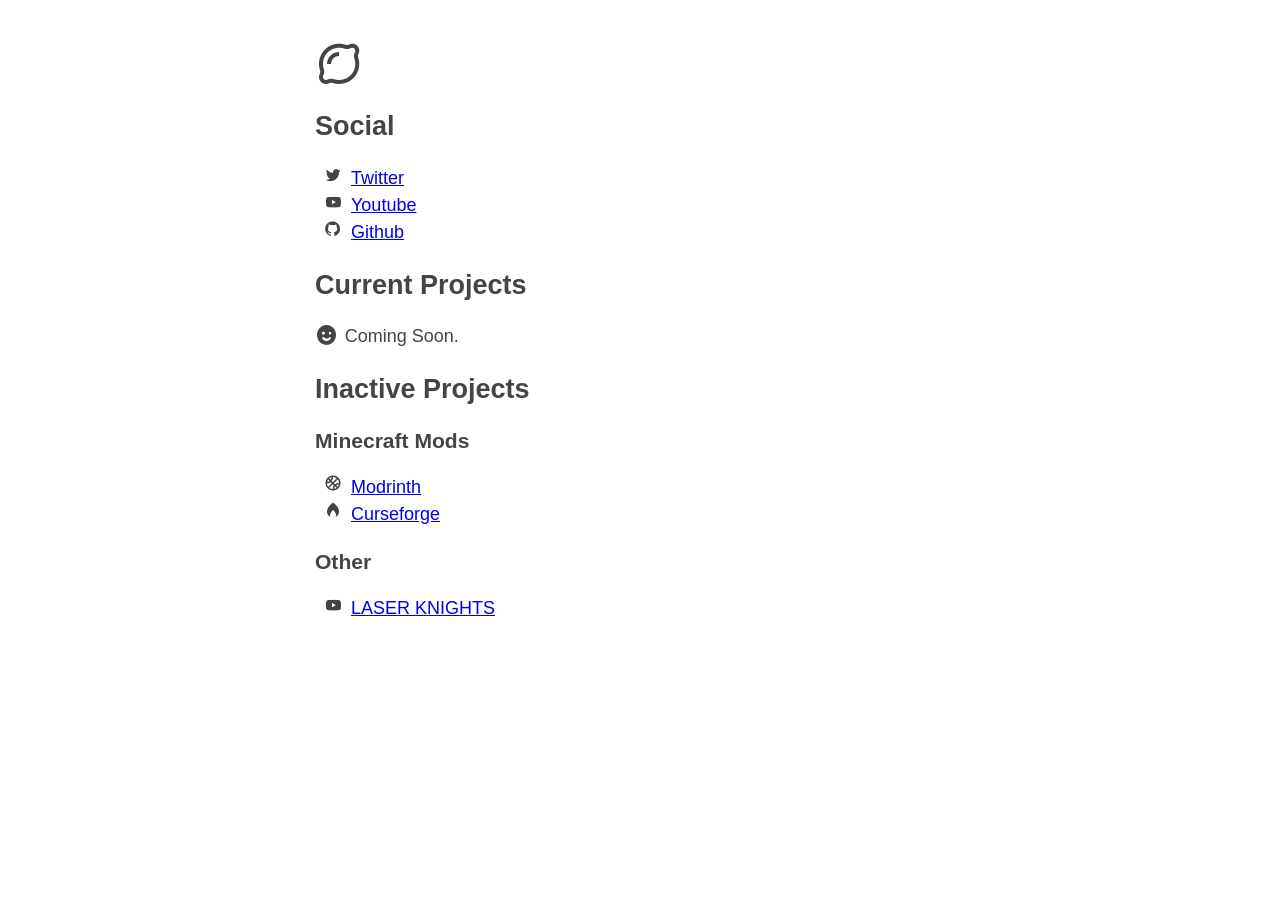
==== index.html @ 66ba051f "Fix issues" ====
<html lang="en">
<head>
    <meta charset="utf-8">
    <meta name="viewport" content="width=device-width, initial-scale=1">
    <meta name="description" content="🍋lemonscrap">
    <title>🍋lemonscrap</title>
    
    <link rel="icon" href="data:image/svg+xml,<svg xmlns='http://www.w3.org/2000/svg' viewBox='0 0 100 100'><text y='.9em' font-size='90'>🍋</text></svg>"/>
    
    <link href='https://unpkg.com/boxicons@2.1.4/css/boxicons.min.css' rel='stylesheet'>
   
    <style type="text/css">

        body{
            max-width:650px;
            margin:40px auto;
            padding:0 10px;
            font:18px/1.5 -apple-system, BlinkMacSystemFont, "Segoe UI", Roboto, "Helvetica Neue", Arial, "Noto Sans", sans-serif, "Apple Color Emoji", "Segoe UI Emoji", "Segoe UI Symbol", "Noto Color Emoji";
            color:#444
        }
        h1,h2,h3{
            line-height:1.2
        }
        @media (prefers-color-scheme: dark){
            body{
                color:#c9d1d9;
                background:#0d1117
            }
            a:link{
                color:#58a6ff
            }
            a:visited{
                color:#8e96f0
            }
        }

    </style>

</head>

    <body>
        <i class="bx bx-lemon bx-spin bx-lg"></i>

        <article>
            <h2>Social</h2>
            <ul class="bx-ul">
                <li><i class='bx-fw bx bxl-twitter'></i><a href="https://x.com/lemonscrap">Twitter</a></li>
                <li><i class='bx-fw bx bxl-youtube'></i><a href="https://www.youtube.com/@lemonscrap">Youtube</a></li>
                <li><i class='bx-fw bx bxl-github'></i><a href="https://github.com/Lemonszz/">Github</a></li>
            </ul>
        </article>

        <article>
            <h2>Current Projects</h2>
            <p><i class='bx-fw bx bxs-smile'></i>Coming Soon.</p>
        </article>

        <article>
            <h2>Inactive Projects</h2>
            <h3>Minecraft Mods</h3>
            <ul class="bx-ul">
                <li><i class='bx-fw bx bx-basketball'></i><a href="https://modrinth.com/user/Lemon">Modrinth</a></li>
                <li><i class='bx-fw bx bxs-flame'></i><a href="https://www.curseforge.com/members/lemonszz/projects">Curseforge</a></li>
            </ul>
            <h3>Other</h3>
            <ul class="bx-ul">
                <li><i class='bx-fw bx bxl-youtube'></i><a href="https://www.youtube.com/laserknights">LASER KNIGHTS</a></li>
            </ul>

        </article>
    </body>


</html>
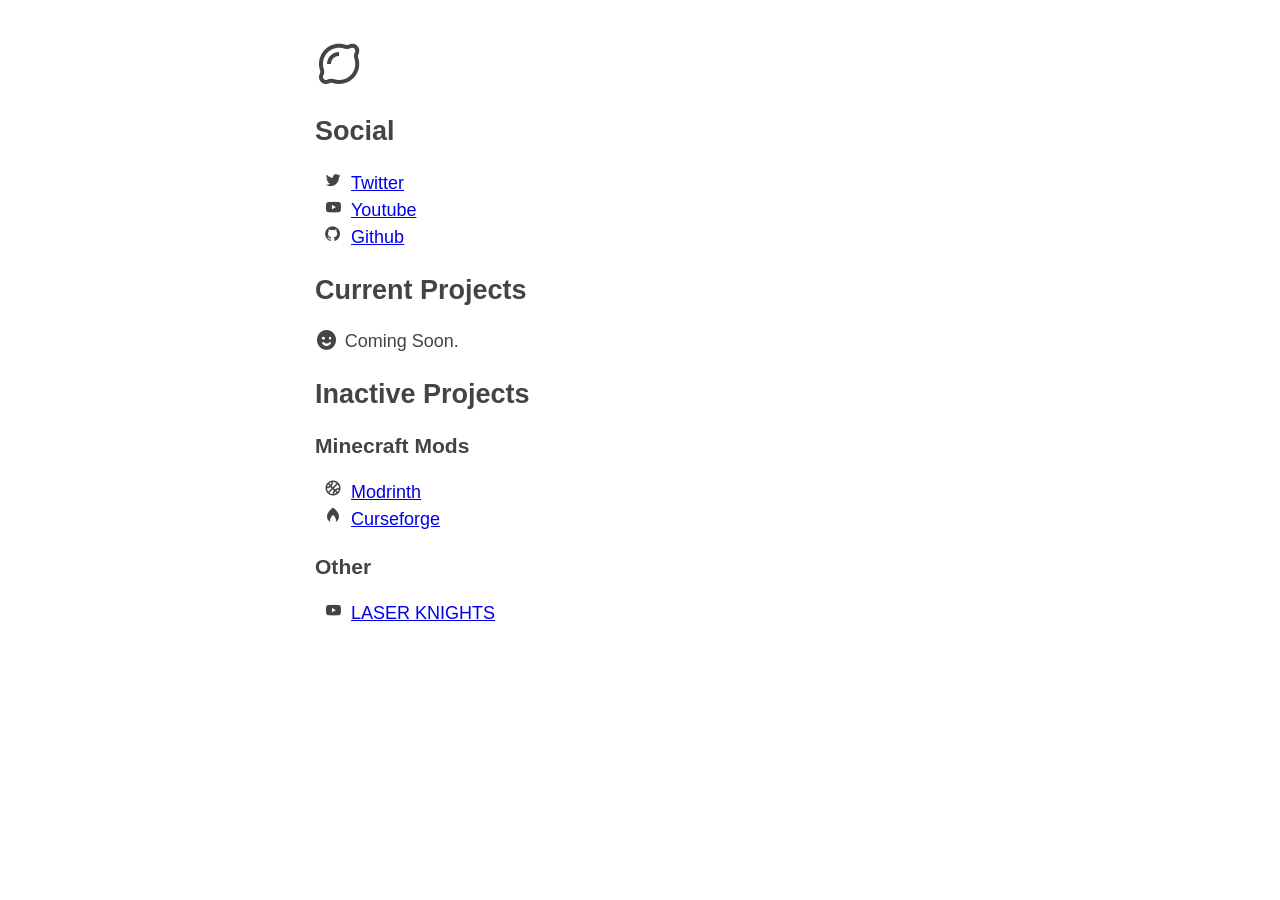
==== commit 094ad125: "Doctype" ====
--- a/index.html
+++ b/index.html
@@ -1,3 +1,4 @@
+<!DOCTYPE html>
 <html lang="en">
 <head>
     <meta charset="utf-8">
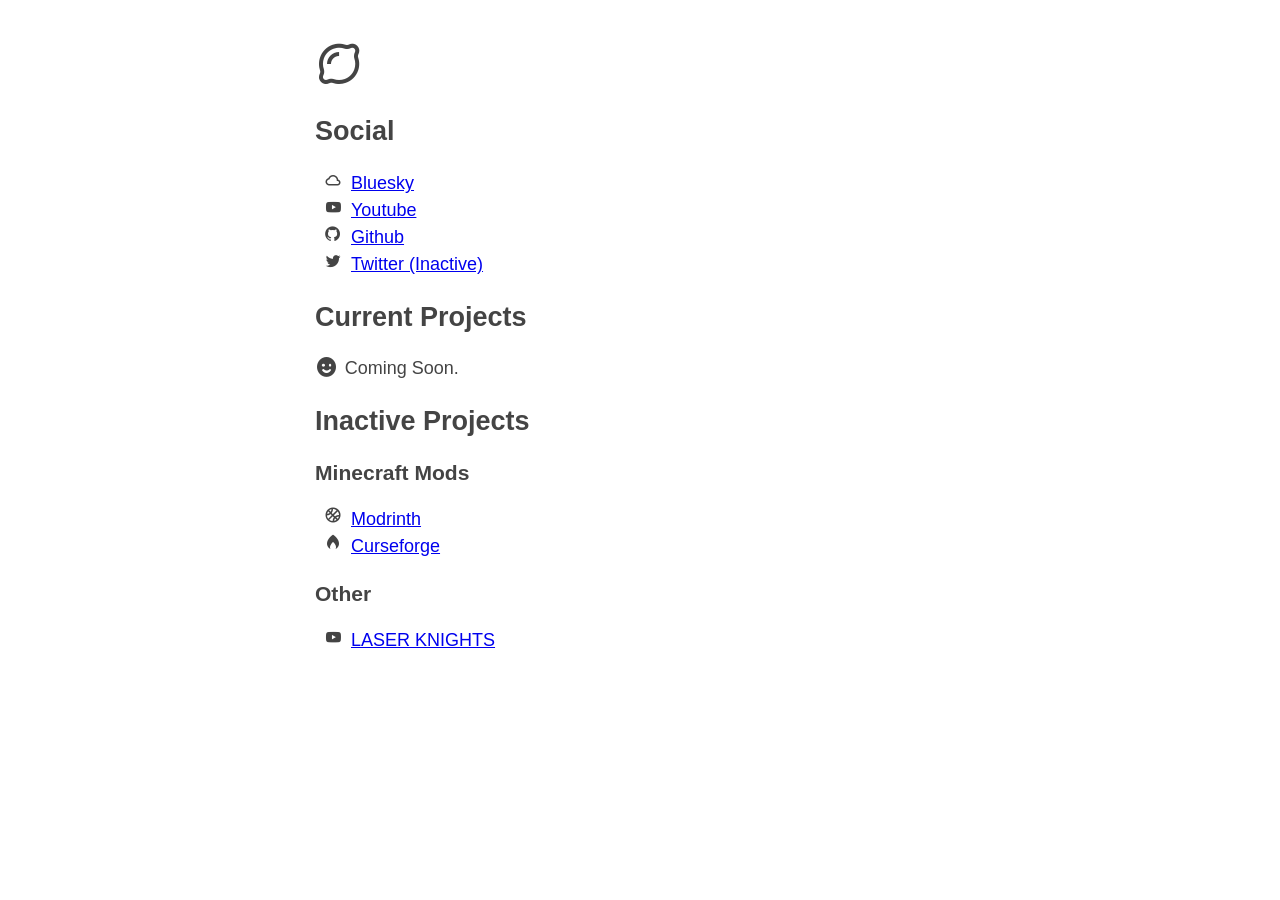
==== commit 24360a2b: "Update socials" ====
--- a/index.html
+++ b/index.html
@@ -4,7 +4,7 @@
     <meta charset="utf-8">
     <meta name="viewport" content="width=device-width, initial-scale=1">
     <meta name="description" content="🍋lemonscrap">
-    <title>🍋lemonscrap</title>
+    <title>lemonscrap</title>
     
     <link rel="icon" href="data:image/svg+xml,<svg xmlns='http://www.w3.org/2000/svg' viewBox='0 0 100 100'><text y='.9em' font-size='90'>🍋</text></svg>"/>
     
@@ -45,9 +45,10 @@
         <article>
             <h2>Social</h2>
             <ul class="bx-ul">
-                <li><i class='bx-fw bx bxl-twitter'></i><a href="https://x.com/lemonscrap">Twitter</a></li>
+				<li><i class='bx-fw bx bx-cloud'></i><a href="https://bsky.app/profile/lemons.party">Bluesky</a></li>
                 <li><i class='bx-fw bx bxl-youtube'></i><a href="https://www.youtube.com/@lemonscrap">Youtube</a></li>
                 <li><i class='bx-fw bx bxl-github'></i><a href="https://github.com/Lemonszz/">Github</a></li>
+				<li><i class='bx-fw bx bxl-twitter'></i><a href="https://x.com/lemonscrap">Twitter (Inactive)</a></li>
             </ul>
         </article>
 
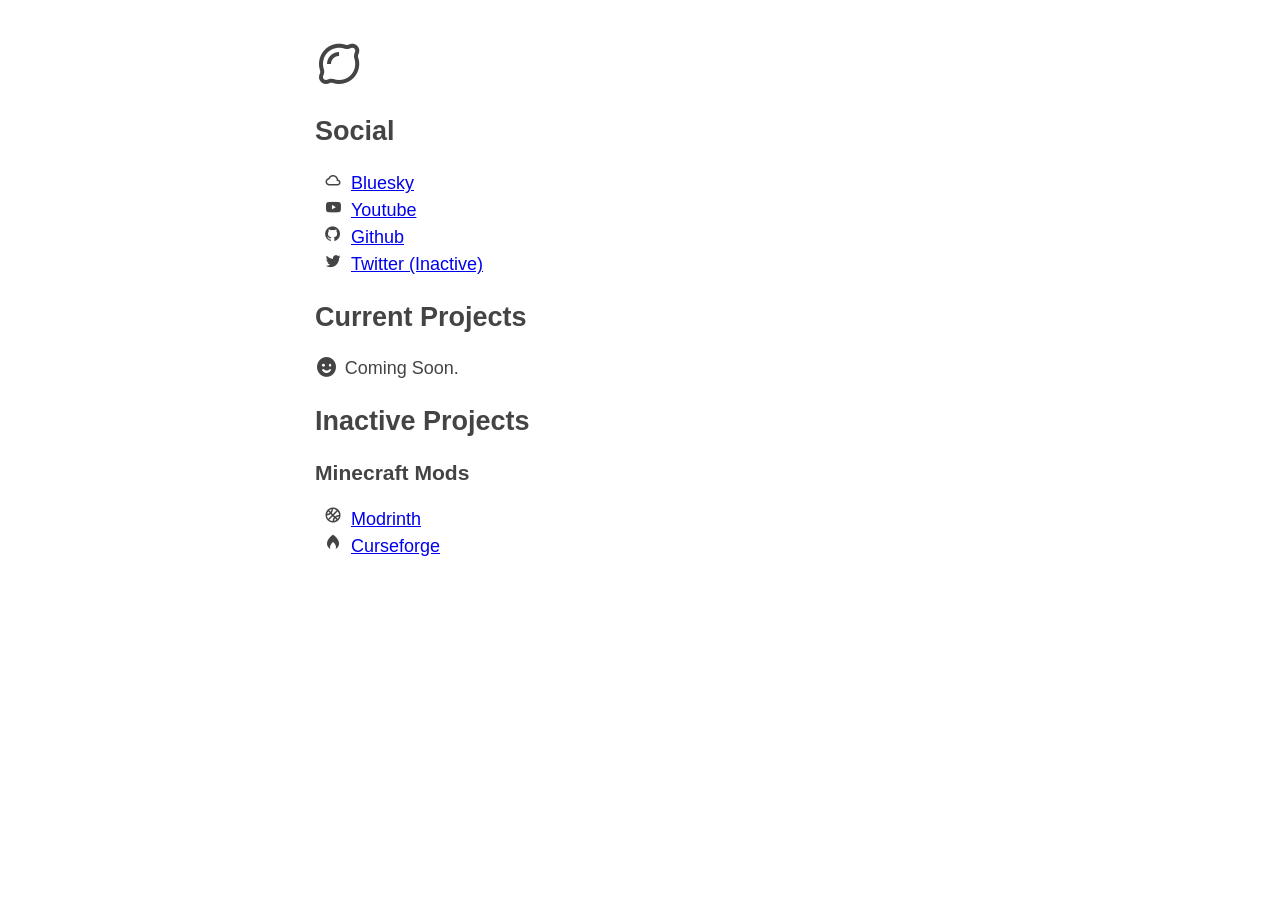
==== commit 656b0ea6: "Delete 'Other' section from index.html Removed the 'Other' section and its associated links." ====
--- a/index.html
+++ b/index.html
@@ -64,13 +64,9 @@
                 <li><i class='bx-fw bx bx-basketball'></i><a href="https://modrinth.com/user/Lemon">Modrinth</a></li>
                 <li><i class='bx-fw bx bxs-flame'></i><a href="https://www.curseforge.com/members/lemonszz/projects">Curseforge</a></li>
             </ul>
-            <h3>Other</h3>
-            <ul class="bx-ul">
-                <li><i class='bx-fw bx bxl-youtube'></i><a href="https://www.youtube.com/laserknights">LASER KNIGHTS</a></li>
-            </ul>
 
         </article>
     </body>
 
 
-</html>+</html>
